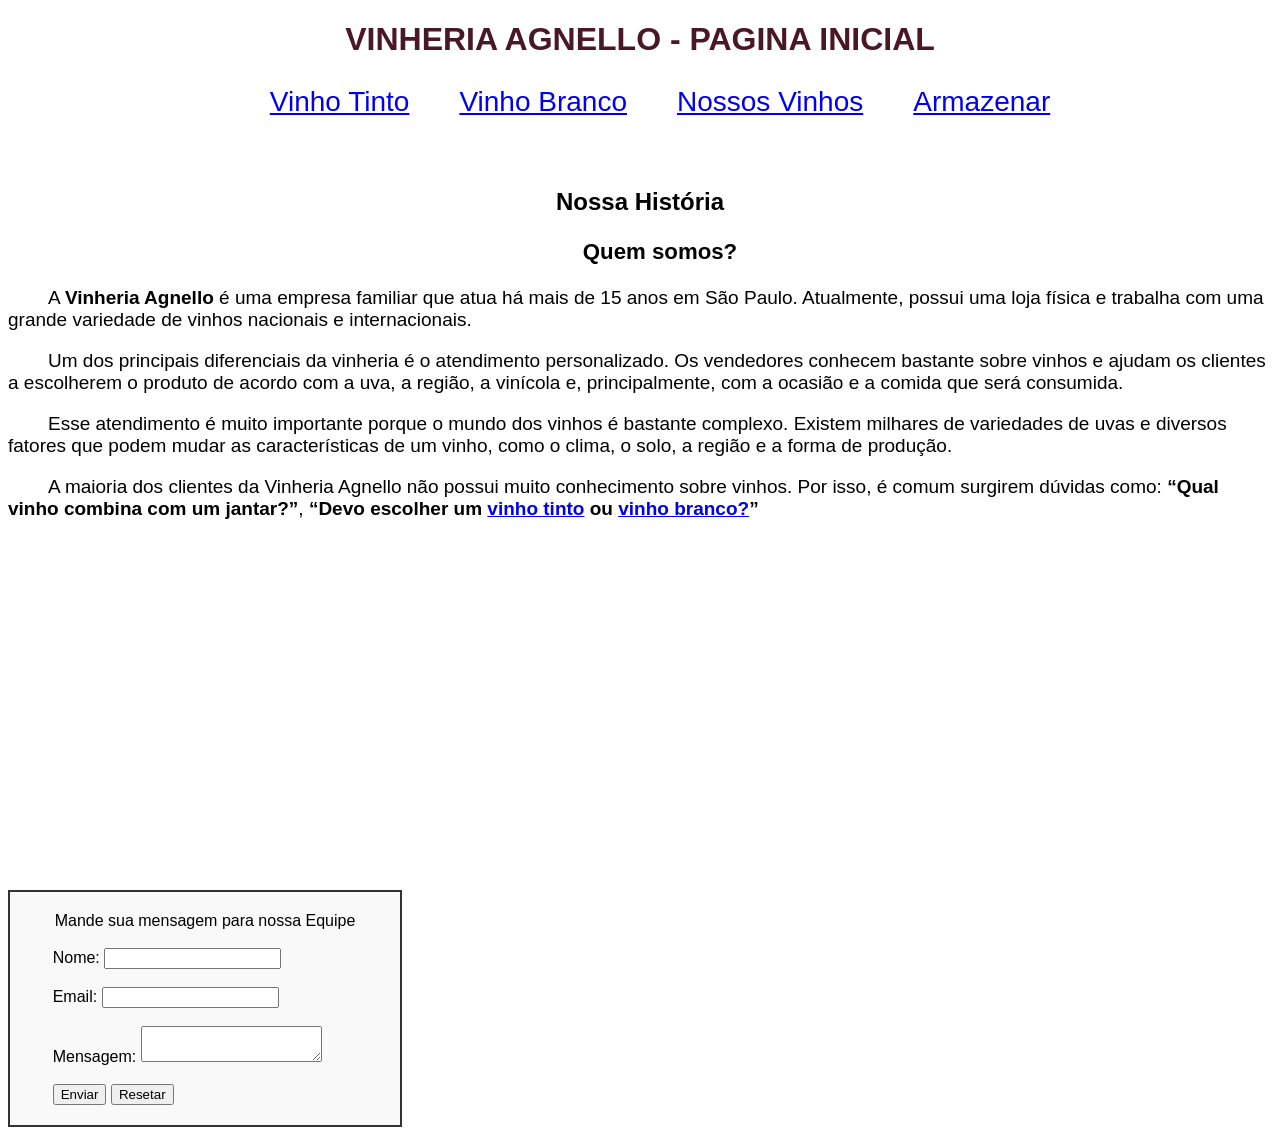
==== index.html @ 5504db8a "feat: javascript" ====
<!DOCTYPE html>
<html lang="pt-br">
<head>
    <meta charset="UTF-8">
    <meta name="viewport" content="width=device-width, initial-scale=1.0">
    <meta name="keywords" content="vinho, vinhos, vinheria, adega, agnello">
    <meta name="description" content="A Vinheria Agnello mostra a sua grande diversidade de vinhos tintos e brancos. O nosso suporte impecável com o consumidor é o que nos deixa conhecidos.">
    <title>Vinheria Agnello</title>
    <link rel="stylesheet" href="src/assets/css/style.css">
</head>

<body>
    <script src="src/js/script.js"></script>
    <header>
        <h1 class="corTituloPrincipal">Vinheria Agnello - PAGINA INICIAL</h1>
            <nav class="aumentarSubtitulo" id="nav">
                <ul class="ulnavegacao">
                    <li><a href="src/assets/pages/paginaDeVinhosTinto.html">Vinho Tinto</a></li>
                    <li><a href="src/assets/pages/paginaDeVinhosBranco.html">Vinho Branco</a></li>
                    <li><a href="src/assets/pages/paginaDeVinhosDaLoja.html">Nossos Vinhos</a></li>
                    <li><a href="src/assets/pages/paginaDeInformacaoDeArmazenamento.html">Armazenar</a></li>
                </ul>
            </nav>
        <h2>Nossa História</h2>
    </header>
    <main id="paragrafo" class="aumentarTexto">
        <h3>Quem somos?</h3>
        <p>A <strong>Vinheria Agnello</strong> é uma empresa familiar que atua há mais de 15 anos em São Paulo. Atualmente, possui uma loja física e trabalha com uma grande variedade de vinhos nacionais e internacionais.</p>
        <p>Um dos principais diferenciais da vinheria é o atendimento personalizado. Os vendedores conhecem bastante sobre vinhos e ajudam os clientes a escolherem o produto de acordo com a uva, a região, a vinícola e, principalmente, com a ocasião e a comida que será consumida.</p>
        <p>Esse atendimento é muito importante porque o mundo dos vinhos é bastante complexo. Existem milhares de variedades de uvas e diversos fatores que podem mudar as características de um vinho, como o clima, o solo, a região e a forma de produção.</p>
        <p>A maioria dos clientes da Vinheria Agnello não possui muito conhecimento sobre vinhos. Por isso, é comum surgirem dúvidas como: <strong>“Qual vinho combina com um jantar?”</strong>, <strong>“Devo escolher um <a href="./src/assets/pages/paginaDeVinhosTinto.html" target="_blank">vinho tinto</a> ou <a href="src/assets/pages/paginaDeVinhosDaLoja.html" target="_blank">vinho branco?</a>”</strong>
        </p>
    </main id="paragrafo">
    <section style="display: flex; justify-content: center;">
        <iframe width="560" height="315" src="https://www.youtube.com/embed/hKqUS9Zvnjg?si=fTy4992RnBl24EVe"
                    title="YouTube video player" frameborder="0"
                    allow="accelerometer; autoplay; clipboard-write; encrypted-media; gyroscope; picture-in-picture; web-share"
                    referrerpolicy="strict-origin-when-cross-origin" allowfullscreen></iframe>
                    <br><br>
    </section>
    <br><br>
    <section class="centralizar caixaFormulario">
            <form action="">         
                <legend>Mande sua mensagem para nossa Equipe</legend>
                <br>
                <label for="nome">Nome:</label>
                <input type="text" id="nome" name="nome" required>
                <br><br>
                <label for="email">Email:</label>
                <input type="email" id="email" name="email" required>
                <br><br>
                <label for="mensagem">Mensagem:</label>
                <textarea id="mensagem" name="mensagem" required></textarea>
                <br><br>
                <button type="submit">Enviar</button>
                <button type="reset">Resetar</button>
            </form>
    </section>

</body>
</html>
<!-- TESTE DE COMMIT -->
---- src/assets/css/style.css ----
* {
    font-family: Verdana, Geneva, Tahoma, sans-serif;
}

.corTituloPrincipal {
    text-transform: uppercase;
    color: #4A1725;
}

#paragrafo {
    text-indent: 40px;
}

.centralizar {
    display: flex;
    justify-content: center;
    align-items: center;
}

.aumentarSubtitulo {
    font-size: 28px;
}

.aumentarTexto {
    font-size: 19px;
}

.sublinhado {
    text-decoration: underline;
}

.h2VinhoTinto {
    position: relative;
    margin: 0;
    top: -200px;
    left: 90px;
    color: #4A1725;
}

.h2VinhoBranco {
    position: relative;
    margin: 0;
    top: -200px;
    left: 120px;
    color: #B08D57;
}

h1, h2, h3 {
    text-align: center;
}

.ulVinhosdaLoja {
    position: relative;
    top: 100px;
}

.ulnavegacao {
    display: flex;
    justify-content: center;
    gap: 50px;
    list-style: none;
    margin-bottom: 70px;
}

.footerTopo {
    background-color: #4A1725;
}

.fundo {
    background-color: #F7F5F0;
}

.caixaFormulario {
    border: 2px solid #333333;
    padding: 20px;
    width: 350px;
    background-color: #f9f9f9;
}
table td {
    text-align: center;
    vertical-align: middle;

}
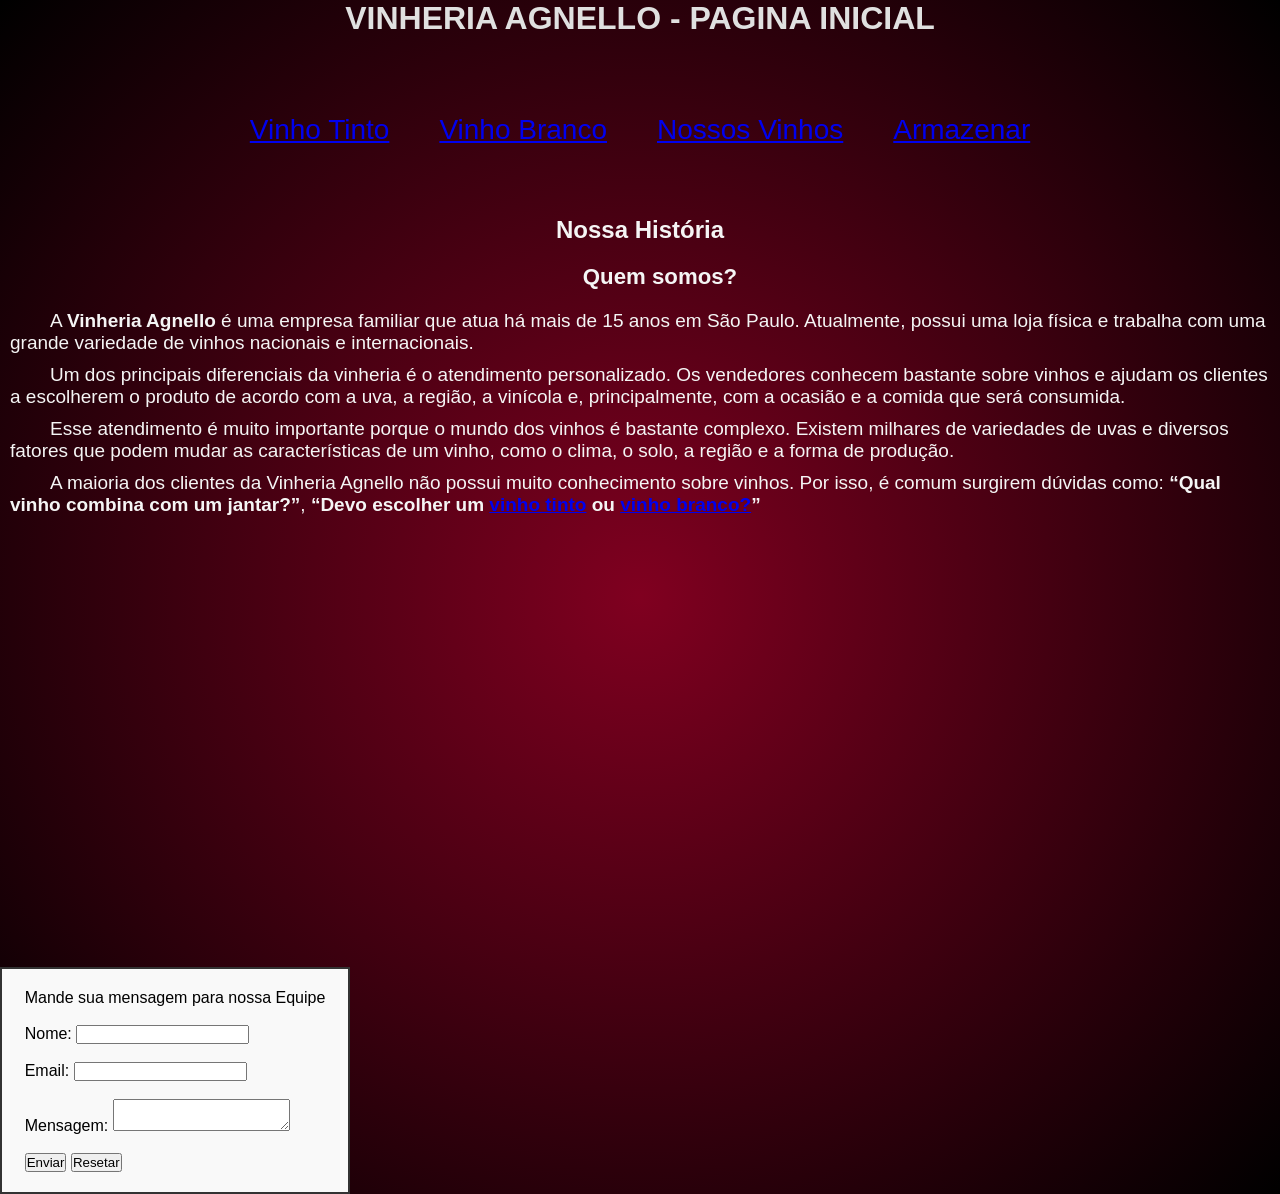
==== commit f51d3408: "Feat: novo arquivo css 'efeitos.css' mudança do gradiente do bg e teste de hover" ====
--- a/index.html
+++ b/index.html
@@ -7,10 +7,10 @@
     <meta name="description" content="A Vinheria Agnello mostra a sua grande diversidade de vinhos tintos e brancos. O nosso suporte impecável com o consumidor é o que nos deixa conhecidos.">
     <title>Vinheria Agnello</title>
     <link rel="stylesheet" href="src/assets/css/style.css">
+    <link rel="stylesheet" href="src/assets/css/efeitos.css">
 </head>
 
-<body>
-    <script src="src/js/script.js"></script>
+<body id="grad">
     <header>
         <h1 class="corTituloPrincipal">Vinheria Agnello - PAGINA INICIAL</h1>
             <nav class="aumentarSubtitulo" id="nav">
@@ -21,23 +21,23 @@
                     <li><a href="src/assets/pages/paginaDeInformacaoDeArmazenamento.html">Armazenar</a></li>
                 </ul>
             </nav>
-        <h2>Nossa História</h2>
-    </header>
+        </header>
+        <h2 style="color: #F5F5F5;">Nossa História</h2>
     <main id="paragrafo" class="aumentarTexto">
-        <h3>Quem somos?</h3>
+        <h3 style="color: #F5F5F5;">Quem somos?</h3>
         <p>A <strong>Vinheria Agnello</strong> é uma empresa familiar que atua há mais de 15 anos em São Paulo. Atualmente, possui uma loja física e trabalha com uma grande variedade de vinhos nacionais e internacionais.</p>
         <p>Um dos principais diferenciais da vinheria é o atendimento personalizado. Os vendedores conhecem bastante sobre vinhos e ajudam os clientes a escolherem o produto de acordo com a uva, a região, a vinícola e, principalmente, com a ocasião e a comida que será consumida.</p>
         <p>Esse atendimento é muito importante porque o mundo dos vinhos é bastante complexo. Existem milhares de variedades de uvas e diversos fatores que podem mudar as características de um vinho, como o clima, o solo, a região e a forma de produção.</p>
         <p>A maioria dos clientes da Vinheria Agnello não possui muito conhecimento sobre vinhos. Por isso, é comum surgirem dúvidas como: <strong>“Qual vinho combina com um jantar?”</strong>, <strong>“Devo escolher um <a href="./src/assets/pages/paginaDeVinhosTinto.html" target="_blank">vinho tinto</a> ou <a href="src/assets/pages/paginaDeVinhosDaLoja.html" target="_blank">vinho branco?</a>”</strong>
         </p>
-    </main id="paragrafo">
-    <section style="display: flex; justify-content: center;">
+    </main>
+    <div style="display: flex; justify-content: center; margin-top: 100px;">
         <iframe width="560" height="315" src="https://www.youtube.com/embed/hKqUS9Zvnjg?si=fTy4992RnBl24EVe"
                     title="YouTube video player" frameborder="0"
                     allow="accelerometer; autoplay; clipboard-write; encrypted-media; gyroscope; picture-in-picture; web-share"
                     referrerpolicy="strict-origin-when-cross-origin" allowfullscreen></iframe>
                     <br><br>
-    </section>
+    </div>
     <br><br>
     <section class="centralizar caixaFormulario">
             <form action="">         
@@ -56,7 +56,6 @@
                 <button type="reset">Resetar</button>
             </form>
     </section>
-
+    <script src="src/js/script.js"></script>
 </body>
-</html>
-<!-- TESTE DE COMMIT -->+</html>
--- a/src/assets/css/style.css
+++ b/src/assets/css/style.css
@@ -3,8 +3,9 @@
 }
 
 .corTituloPrincipal {
+    padding-bottom: 57px;
     text-transform: uppercase;
-    color: #4A1725;
+    color: #E0E0E0;
 }
 
 #paragrafo {
@@ -46,6 +47,7 @@
 }
 
 h1, h2, h3 {
+    margin-bottom: 20px;
     text-align: center;
 }
 
@@ -75,6 +77,7 @@
     padding: 20px;
     width: 350px;
     background-color: #f9f9f9;
+    transition: all 2s
 }
 table td {
     text-align: center;
--- a/src/assets/css/efeitos.css
+++ b/src/assets/css/efeitos.css
@@ -0,0 +1,16 @@
+* {
+    margin: 0;
+    padding: 0;
+    box-sizing: border-box;
+}
+#grad {
+    background: radial-gradient(circle, #800020, Black);
+}
+p {
+    color: #F5F5F5;
+    margin: 10px;
+}
+.caixaFormulario:hover {
+    background-color: cyan;
+    width: 450px;
+}
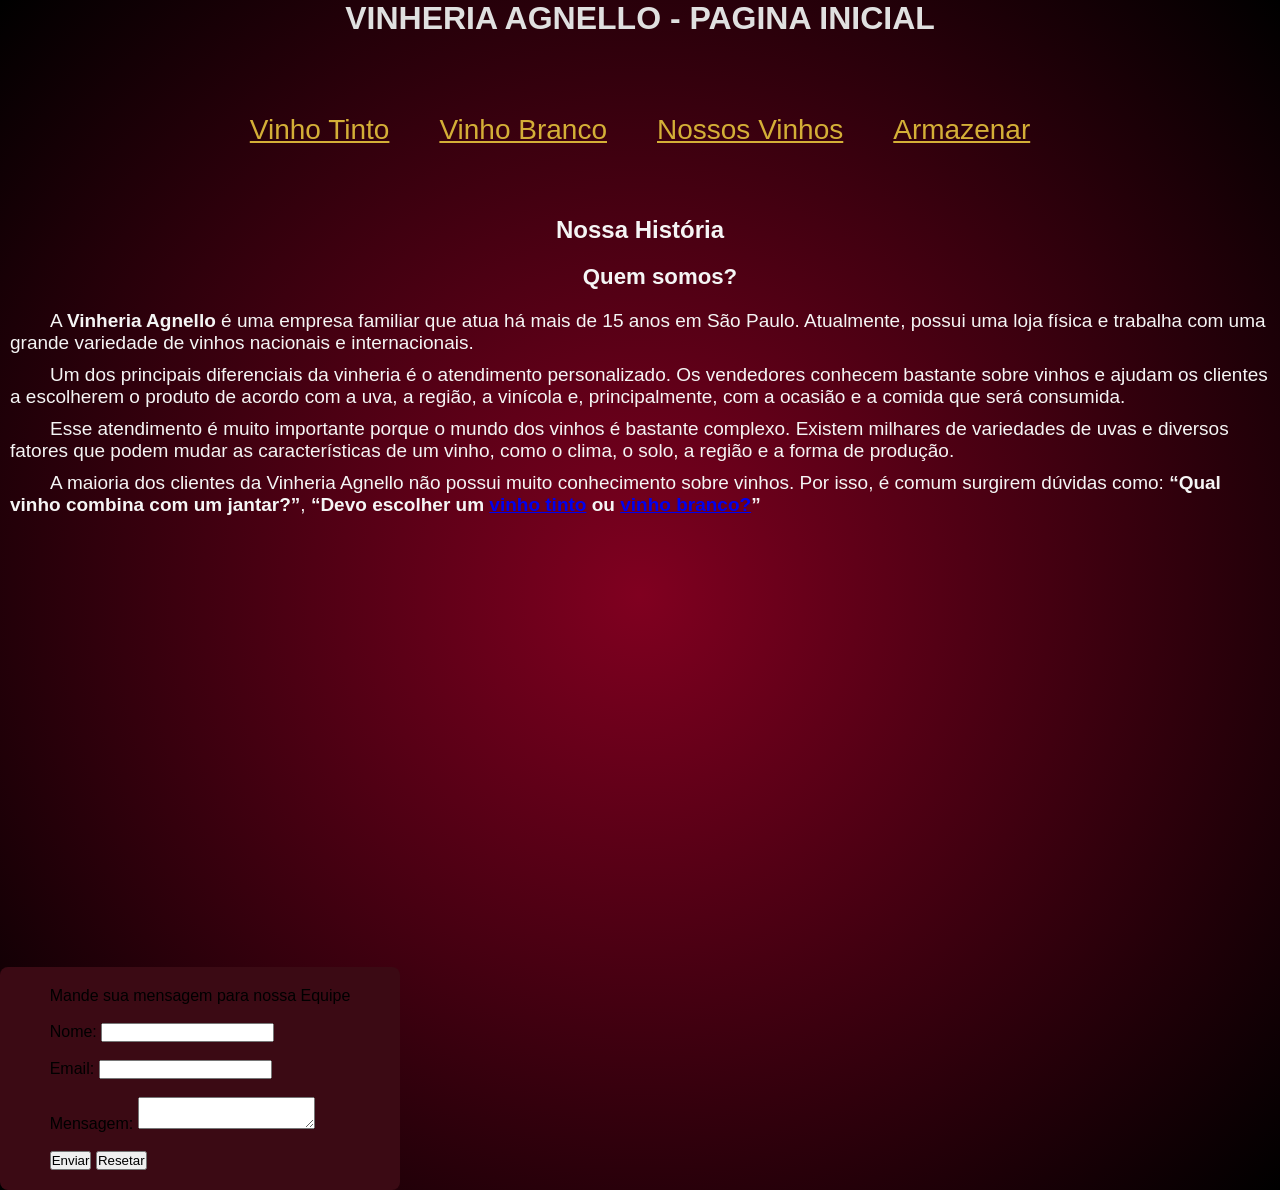
==== commit 56296dd0: "feat: css" ====
--- a/index.html
+++ b/index.html
@@ -58,4 +58,6 @@
     </section>
     <script src="src/js/script.js"></script>
 </body>
-</html>+</html>
+
+    
--- a/src/assets/css/style.css
+++ b/src/assets/css/style.css
@@ -72,15 +72,19 @@
     background-color: #F7F5F0;
 }
 
-.caixaFormulario {
-    border: 2px solid #333333;
-    padding: 20px;
-    width: 350px;
-    background-color: #f9f9f9;
-    transition: all 2s
-}
+
 table td {
     text-align: center;
     vertical-align: middle;
 
+}
+.ulnavegacao a {
+    color: #D4AF37;}
+
+.corBranca {
+    color: white;
+}
+
+.corDourada {
+    color: #D4AF37;
 }
--- a/src/assets/css/efeitos.css
+++ b/src/assets/css/efeitos.css
@@ -10,7 +10,27 @@
     color: #F5F5F5;
     margin: 10px;
 }
+.caixaFormulario {
+    background-color: #3b0a14; 
+    padding: 20px;
+    border-radius: 8px;
+    width: 400px;
+    transition: all 0.3s ease; 
+}
 .caixaFormulario:hover {
-    background-color: cyan;
+    background-color: #D4AF37;
     width: 450px;
 }
+@keyframes carregarSite {
+    0% {
+        opacity: 0;
+        transform: translateY(-20px);
+    }
+    100% {
+        opacity: 1;
+        transform: translateY(0);
+    }
+}
+.body {
+    animation: carregarSite ease-out 1.2s;
+}
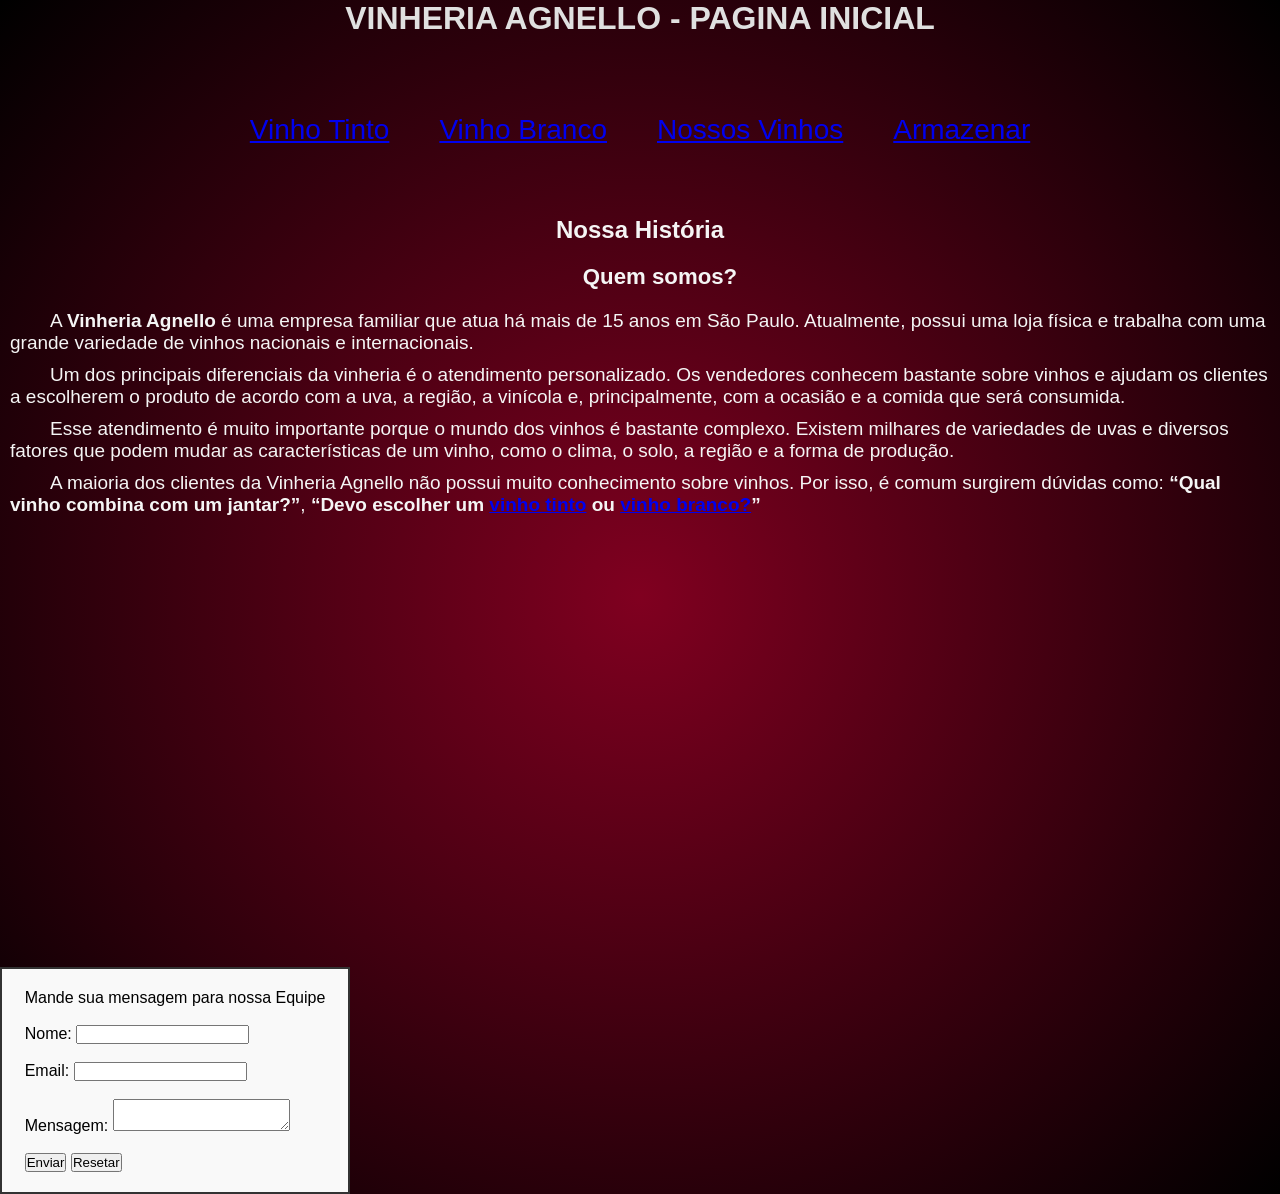
==== commit c8a47ae5: "Merge branch 'main' of https://github.com/LuizFelipeCc/CheckPoint01_FrontEnd_VinheriaAgnello into yu" ====
--- a/index.html
+++ b/index.html
@@ -58,6 +58,4 @@
     </section>
     <script src="src/js/script.js"></script>
 </body>
-</html>
-
-    +</html>
--- a/src/assets/css/style.css
+++ b/src/assets/css/style.css
@@ -72,19 +72,15 @@
     background-color: #F7F5F0;
 }
 
-
+.caixaFormulario {
+    border: 2px solid #333333;
+    padding: 20px;
+    width: 350px;
+    background-color: #f9f9f9;
+    transition: all 2s
+}
 table td {
     text-align: center;
     vertical-align: middle;
 
-}
-.ulnavegacao a {
-    color: #D4AF37;}
-
-.corBranca {
-    color: white;
-}
-
-.corDourada {
-    color: #D4AF37;
 }
--- a/src/assets/css/efeitos.css
+++ b/src/assets/css/efeitos.css
@@ -10,27 +10,7 @@
     color: #F5F5F5;
     margin: 10px;
 }
-.caixaFormulario {
-    background-color: #3b0a14; 
-    padding: 20px;
-    border-radius: 8px;
-    width: 400px;
-    transition: all 0.3s ease; 
-}
 .caixaFormulario:hover {
-    background-color: #D4AF37;
+    background-color: cyan;
     width: 450px;
 }
-@keyframes carregarSite {
-    0% {
-        opacity: 0;
-        transform: translateY(-20px);
-    }
-    100% {
-        opacity: 1;
-        transform: translateY(0);
-    }
-}
-.body {
-    animation: carregarSite ease-out 1.2s;
-}
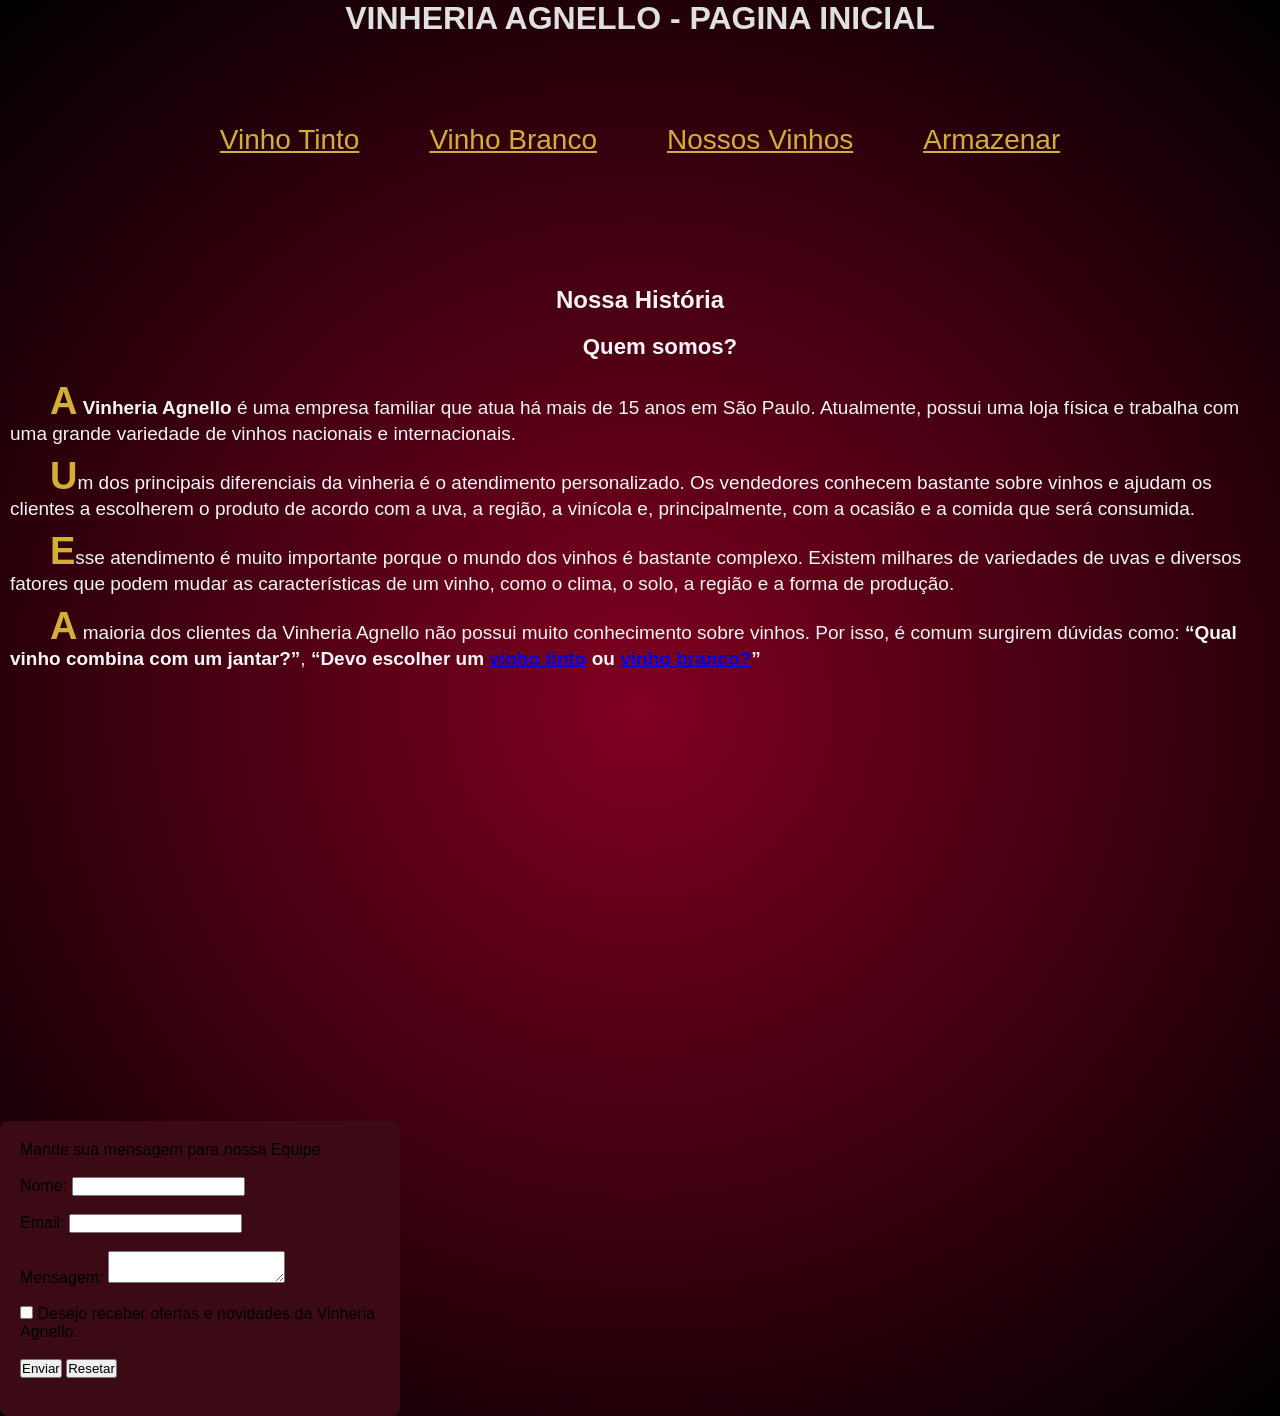
==== commit 8f952230: "feat: --arumando o codigo e adicionando coisas no css" ====
--- a/index.html
+++ b/index.html
@@ -52,10 +52,17 @@
                 <label for="mensagem">Mensagem:</label>
                 <textarea id="mensagem" name="mensagem" required></textarea>
                 <br><br>
+                <label>
+                    <input type="checkbox" name="novidades" id="novidades"> Desejo receber ofertas e novidades da Vinheria Agnello.
+                </label>
+                <br><br>
                 <button type="submit">Enviar</button>
                 <button type="reset">Resetar</button>
+                <br><br>
             </form>
     </section>
     <script src="src/js/script.js"></script>
 </body>
-</html>+</html>
+
+    
--- a/src/assets/css/style.css
+++ b/src/assets/css/style.css
@@ -1,3 +1,5 @@
+@import 'efeitos.css';
+
 * {
     font-family: Verdana, Geneva, Tahoma, sans-serif;
 }
@@ -68,19 +70,32 @@
     background-color: #4A1725;
 }
 
-.fundo {
+/* .fundo {
     background-color: #F7F5F0;
-}
+} */
 
-.caixaFormulario {
-    border: 2px solid #333333;
-    padding: 20px;
-    width: 350px;
-    background-color: #f9f9f9;
-    transition: all 2s
-}
+
 table td {
     text-align: center;
     vertical-align: middle;
 
+}
+.ulnavegacao a {
+    color: #D4AF37;}
+
+.corBranca {
+    color: white;
+}
+
+.corDourada {
+    color: #D4AF37;
+}
+::selection {
+    background-color: #D4AF37;
+    color: #000000;
+}
+p::first-letter {
+    font-size: 200%;
+    color: #D4AF37;
+    font-weight: bold;
 }
--- a/src/assets/css/efeitos.css
+++ b/src/assets/css/efeitos.css
@@ -6,11 +6,56 @@
 #grad {
     background: radial-gradient(circle, #800020, Black);
 }
-p {
+p, br, li {
     color: #F5F5F5;
     margin: 10px;
 }
+ul {
+    padding-left: 50px;
+    padding-right: 50px;
+    padding-bottom: 50px;
+}
+.caixaFormulario {
+    background-color: #3b0a14; 
+    padding: 20px;
+    border-radius: 8px;
+    width: 400px;
+    transition: all 0.3s ease; 
+}
 .caixaFormulario:hover {
-    background-color: cyan;
+    background-color: #D4AF37;
     width: 450px;
+    transform: scale(1.05);
 }
+input:focus, textarea:focus {
+    outline: none; 
+    border: 2px solid #D4AF37;
+    background-color: #33ff00; 
+    box-shadow: 0 0 8px #D4AF37; 
+    transition: all 0.3s ease; 
+}
+@keyframes carregarSite {
+    0% {
+        opacity: 0;
+        visibility: hidden;
+        transform: translateY(-30px);
+    }
+    50% {
+        opacity: 0.5;
+    }
+    100% {
+        opacity: 1;
+        visibility: visible;
+        transform: translateY(0);
+    }
+}
+body {
+    animation-name: carregarSite;
+    animation-duration: 1.5s;
+    animation-timing-function: ease-out;
+    animation-fill-mode: forwards;
+}
+input:checked {
+    width: 30px;
+}
+/* so pra salvar */
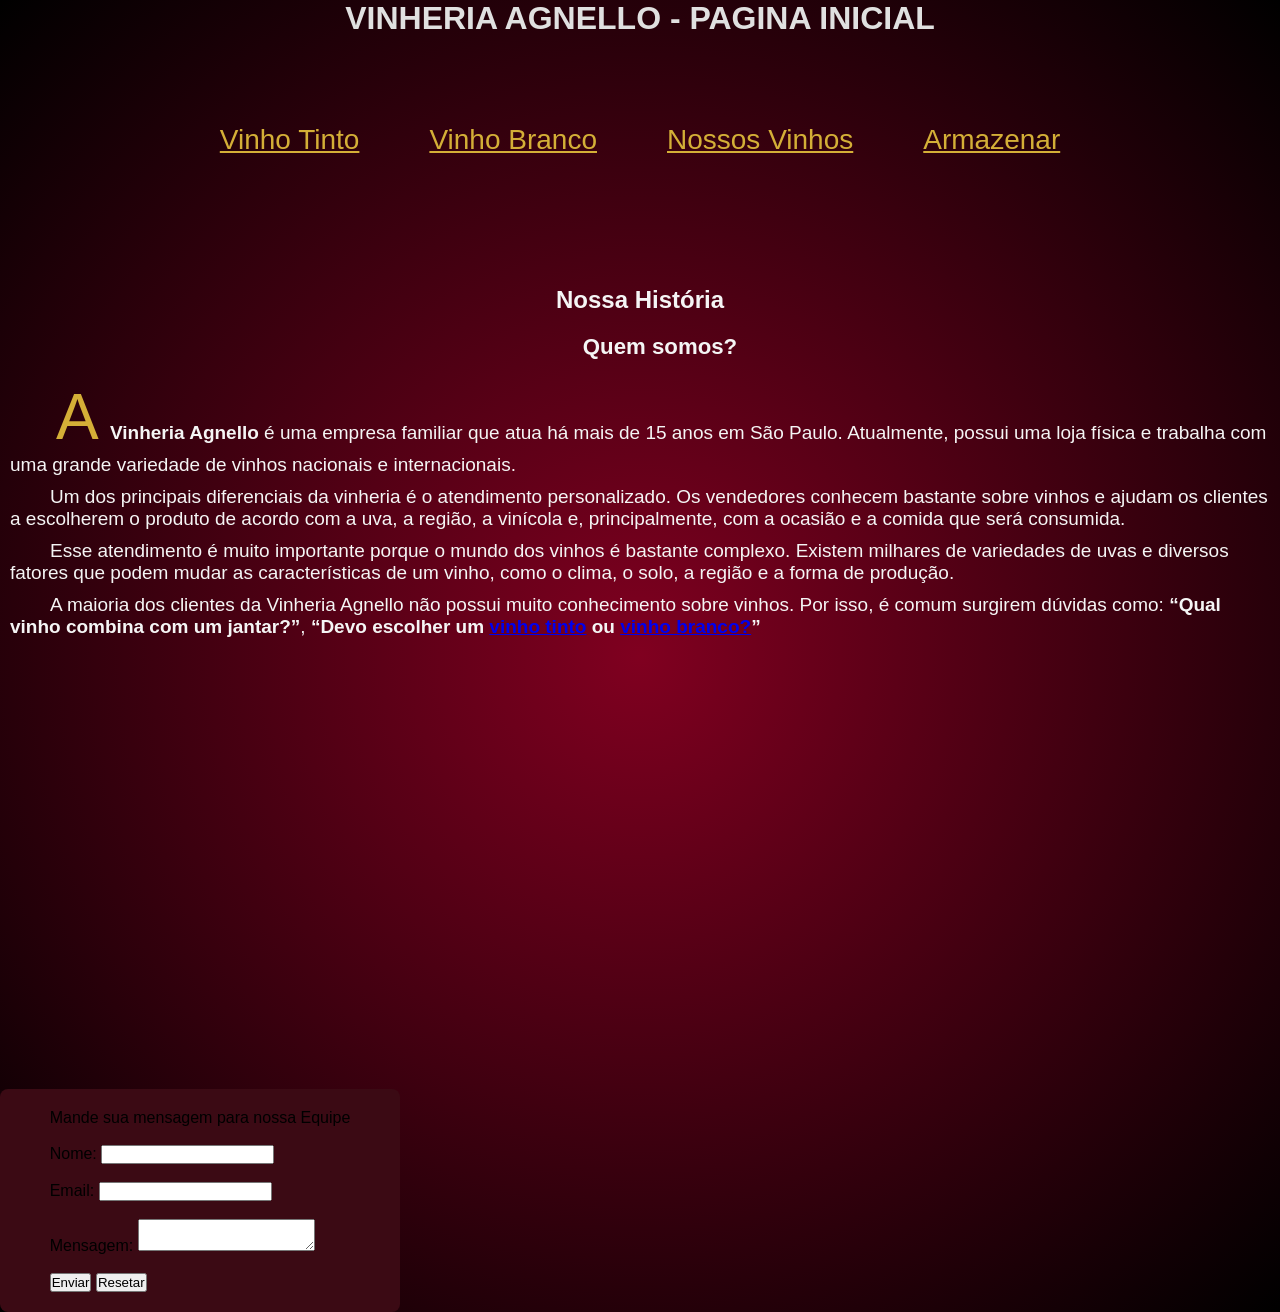
==== commit c4e3e579: "first letter" ====
--- a/index.html
+++ b/index.html
@@ -25,7 +25,7 @@
         <h2 style="color: #F5F5F5;">Nossa História</h2>
     <main id="paragrafo" class="aumentarTexto">
         <h3 style="color: #F5F5F5;">Quem somos?</h3>
-        <p>A <strong>Vinheria Agnello</strong> é uma empresa familiar que atua há mais de 15 anos em São Paulo. Atualmente, possui uma loja física e trabalha com uma grande variedade de vinhos nacionais e internacionais.</p>
+        <p class="FL">A <strong>Vinheria Agnello</strong> é uma empresa familiar que atua há mais de 15 anos em São Paulo. Atualmente, possui uma loja física e trabalha com uma grande variedade de vinhos nacionais e internacionais.</p>
         <p>Um dos principais diferenciais da vinheria é o atendimento personalizado. Os vendedores conhecem bastante sobre vinhos e ajudam os clientes a escolherem o produto de acordo com a uva, a região, a vinícola e, principalmente, com a ocasião e a comida que será consumida.</p>
         <p>Esse atendimento é muito importante porque o mundo dos vinhos é bastante complexo. Existem milhares de variedades de uvas e diversos fatores que podem mudar as características de um vinho, como o clima, o solo, a região e a forma de produção.</p>
         <p>A maioria dos clientes da Vinheria Agnello não possui muito conhecimento sobre vinhos. Por isso, é comum surgirem dúvidas como: <strong>“Qual vinho combina com um jantar?”</strong>, <strong>“Devo escolher um <a href="./src/assets/pages/paginaDeVinhosTinto.html" target="_blank">vinho tinto</a> ou <a href="src/assets/pages/paginaDeVinhosDaLoja.html" target="_blank">vinho branco?</a>”</strong>
@@ -52,13 +52,8 @@
                 <label for="mensagem">Mensagem:</label>
                 <textarea id="mensagem" name="mensagem" required></textarea>
                 <br><br>
-                <label>
-                    <input type="checkbox" name="novidades" id="novidades"> Desejo receber ofertas e novidades da Vinheria Agnello.
-                </label>
-                <br><br>
                 <button type="submit">Enviar</button>
                 <button type="reset">Resetar</button>
-                <br><br>
             </form>
     </section>
     <script src="src/js/script.js"></script>
--- a/src/assets/css/style.css
+++ b/src/assets/css/style.css
@@ -70,9 +70,9 @@
     background-color: #4A1725;
 }
 
-/* .fundo {
+.fundo {
     background-color: #F7F5F0;
-} */
+}
 
 
 table td {
@@ -89,13 +89,4 @@
 
 .corDourada {
     color: #D4AF37;
-}
-::selection {
-    background-color: #D4AF37;
-    color: #000000;
-}
-p::first-letter {
-    font-size: 200%;
-    color: #D4AF37;
-    font-weight: bold;
 }
--- a/src/assets/css/efeitos.css
+++ b/src/assets/css/efeitos.css
@@ -25,7 +25,6 @@
 .caixaFormulario:hover {
     background-color: #D4AF37;
     width: 450px;
-    transform: scale(1.05);
 }
 input:focus, textarea:focus {
     outline: none; 
@@ -37,25 +36,20 @@
 @keyframes carregarSite {
     0% {
         opacity: 0;
-        visibility: hidden;
-        transform: translateY(-30px);
-    }
-    50% {
-        opacity: 0.5;
+        transform: translateY(-20px);
     }
     100% {
         opacity: 1;
-        visibility: visible;
         transform: translateY(0);
     }
 }
-body {
-    animation-name: carregarSite;
-    animation-duration: 1.5s;
-    animation-timing-function: ease-out;
-    animation-fill-mode: forwards;
+.FL::first-letter {
+    font-size: 4rem;
+    color: #D4AF37;
+    font-family:'Trebuchet MS', 'Lucida Sans Unicode', 'Lucida Grande', 'Lucida Sans', Arial, sans-serif;
+    padding: 6px;
 }
-input:checked {
-    width: 30px;
+.body {
+    animation: carregarSite ease-out 1.2s;
 }
 /* so pra salvar */
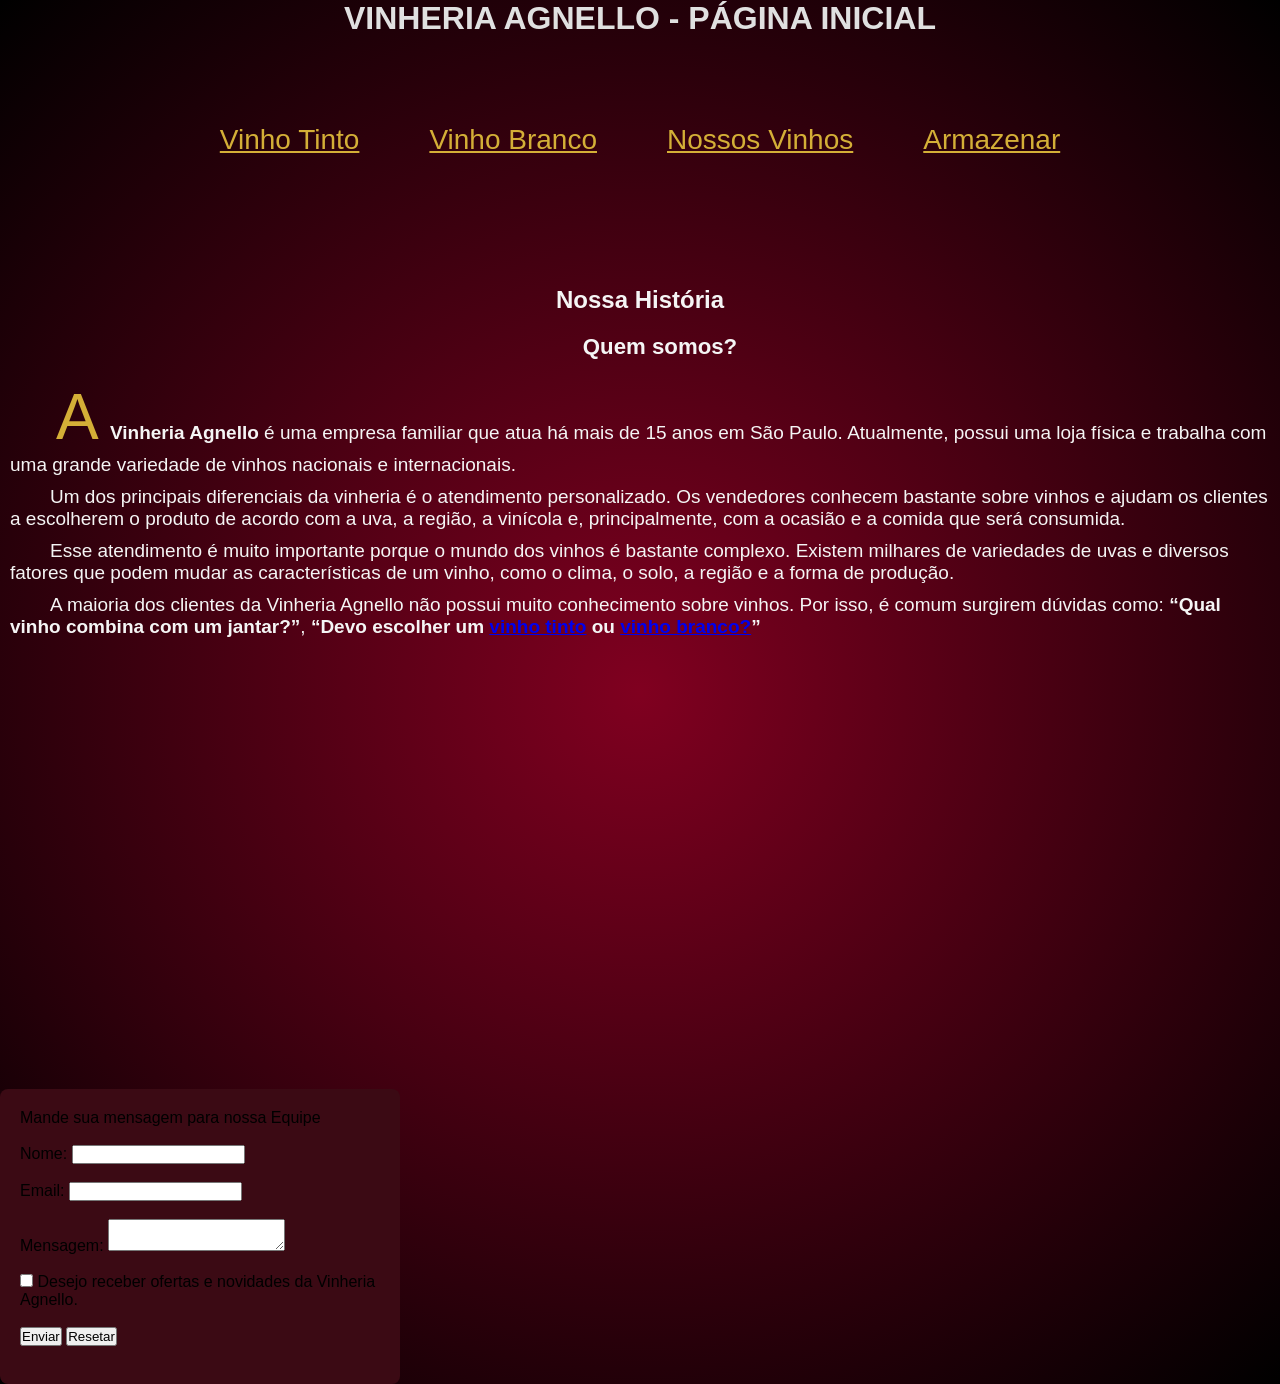
==== commit 8932a8ad: "README atualizado com a seção de efeitos" ====
--- a/index.html
+++ b/index.html
@@ -12,7 +12,7 @@
 
 <body id="grad">
     <header>
-        <h1 class="corTituloPrincipal">Vinheria Agnello - PAGINA INICIAL</h1>
+        <h1 class="corTituloPrincipal">Vinheria Agnello - PÁGINA INICIAL</h1>
             <nav class="aumentarSubtitulo" id="nav">
                 <ul class="ulnavegacao">
                     <li><a href="src/assets/pages/paginaDeVinhosTinto.html">Vinho Tinto</a></li>
@@ -52,8 +52,13 @@
                 <label for="mensagem">Mensagem:</label>
                 <textarea id="mensagem" name="mensagem" required></textarea>
                 <br><br>
+                <label>
+                    <input type="checkbox" name="novidades" id="novidades"> Desejo receber ofertas e novidades da Vinheria Agnello.
+                </label>
+                <br><br>
                 <button type="submit">Enviar</button>
                 <button type="reset">Resetar</button>
+                <br><br>
             </form>
     </section>
     <script src="src/js/script.js"></script>
--- a/src/assets/css/style.css
+++ b/src/assets/css/style.css
@@ -73,8 +73,6 @@
 .fundo {
     background-color: #F7F5F0;
 }
-
-
 table td {
     text-align: center;
     vertical-align: middle;
@@ -89,4 +87,8 @@
 
 .corDourada {
     color: #D4AF37;
+}
+::selection {
+    background-color: #D4AF37;
+    color: #000000;
 }
--- a/src/assets/css/efeitos.css
+++ b/src/assets/css/efeitos.css
@@ -25,6 +25,13 @@
 .caixaFormulario:hover {
     background-color: #D4AF37;
     width: 450px;
+    transform: scale(1.05);
+}
+.FL::first-letter {
+    font-size: 4rem;
+    color: #D4AF37;
+    font-family:'Trebuchet MS', 'Lucida Sans Unicode', 'Lucida Grande', 'Lucida Sans', Arial, sans-serif;
+    padding: 6px;
 }
 input:focus, textarea:focus {
     outline: none; 
@@ -36,20 +43,25 @@
 @keyframes carregarSite {
     0% {
         opacity: 0;
-        transform: translateY(-20px);
+        visibility: hidden;
+        transform: translateY(-30px);
+    }
+    50% {
+        opacity: 0.5;
     }
     100% {
         opacity: 1;
+        visibility: visible;
         transform: translateY(0);
     }
 }
-.FL::first-letter {
-    font-size: 4rem;
-    color: #D4AF37;
-    font-family:'Trebuchet MS', 'Lucida Sans Unicode', 'Lucida Grande', 'Lucida Sans', Arial, sans-serif;
-    padding: 6px;
+body {
+    animation-name: carregarSite;
+    animation-duration: 1.5s;
+    animation-timing-function: ease-out;
+    animation-fill-mode: forwards;
 }
-.body {
-    animation: carregarSite ease-out 1.2s;
+input:checked {
+    width: 30px;
 }
 /* so pra salvar */
